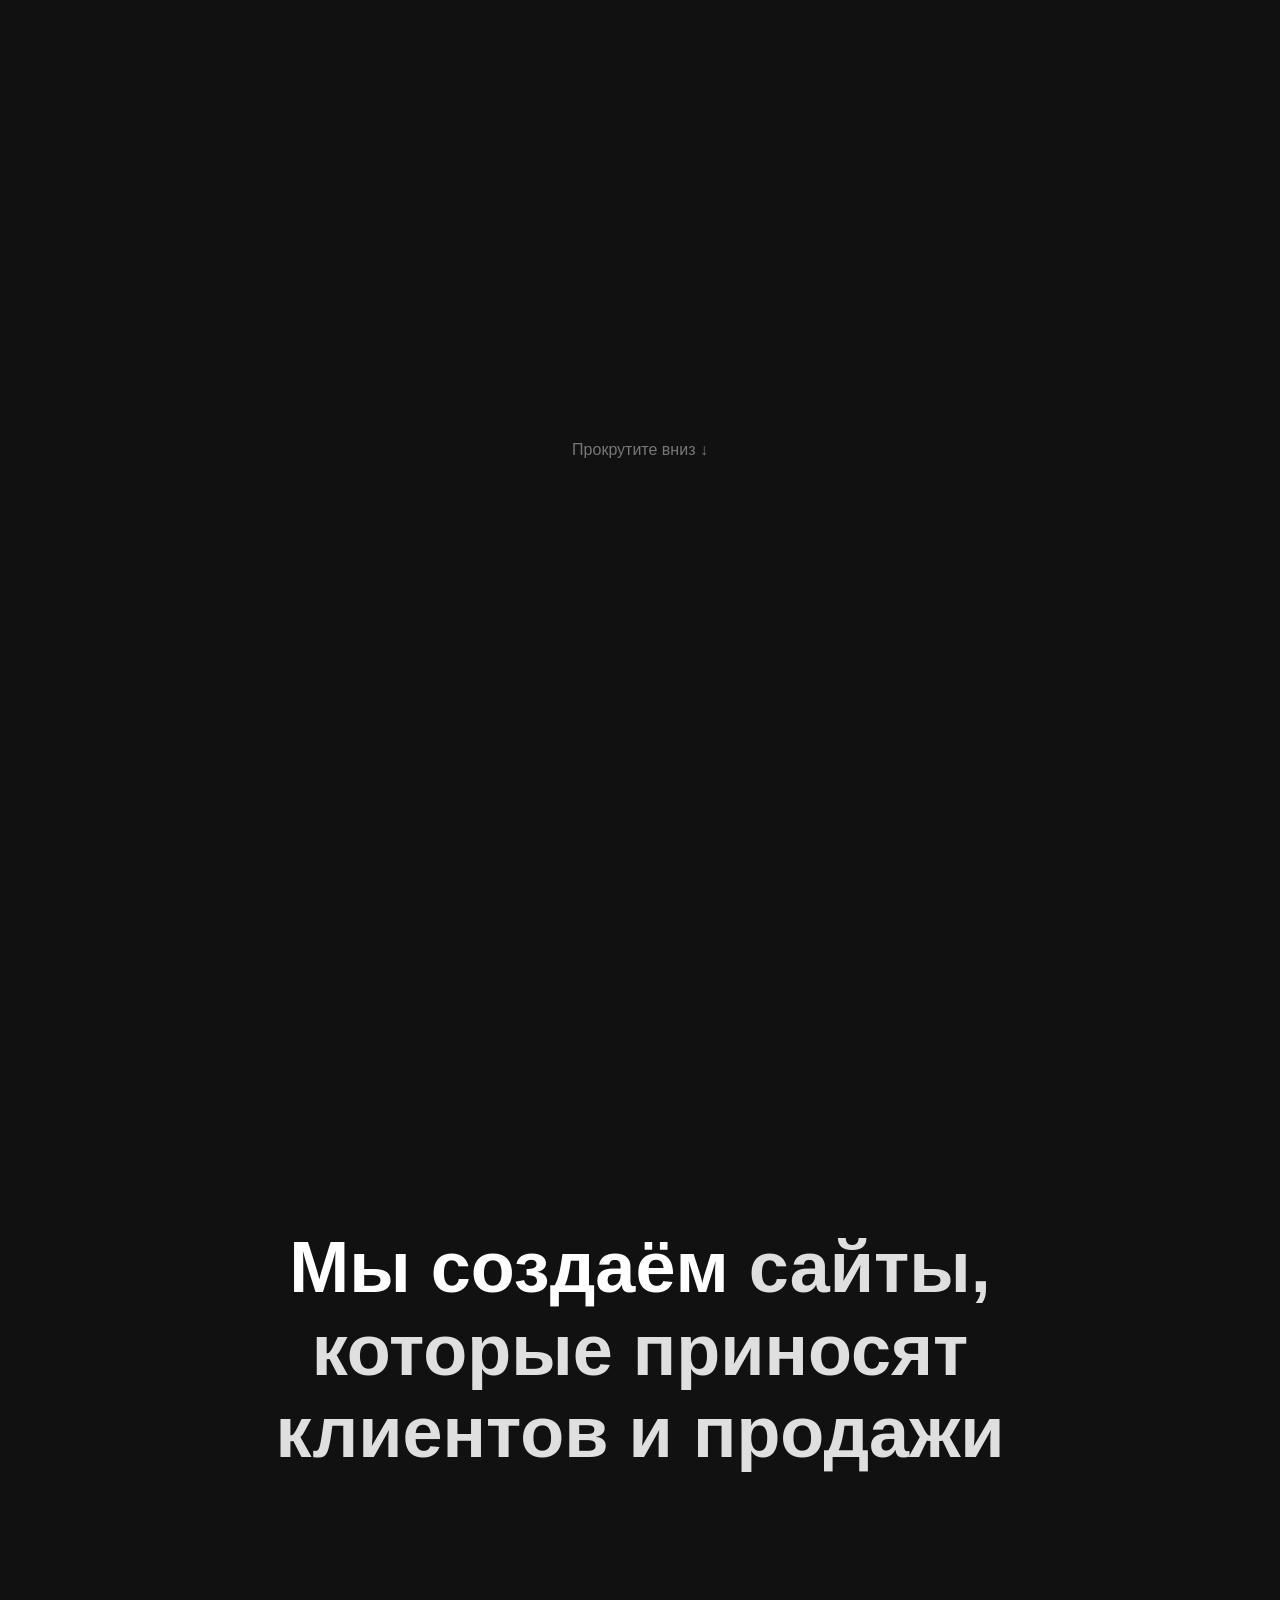
==== letter-highlight/index.html @ 5461dc26 "Добавить эффект поочерёдной подсветки букв заголовка Co-Authored-By: Claude Opus 5.5 <noreply@anthro" ====
<!DOCTYPE html>
<html lang="ru">
<head>
  <meta charset="UTF-8">
  <meta name="viewport" content="width=device-width, initial-scale=1.0">
  <title>Подсветка заголовка по буквам</title>
  <link rel="stylesheet" href="style.css">
</head>
<body>

  <!-- Пустое место сверху, чтобы было видно, что анимация стартует только при прокрутке к блоку -->
  <section class="spacer">
    <p>Прокрутите вниз ↓</p>
  </section>

  <!-- Блок с заголовком. Анимация запускается, когда этот блок появляется на экране -->
  <section class="hero">
    <h1 class="js-letters">Мы создаём сайты, которые приносят клиентов и продажи</h1>
  </section>

  <section class="spacer"></section>

  <script src="script.js"></script>
</body>
</html>
---- letter-highlight/style.css ----
* {
  box-sizing: border-box;
}

body {
  margin: 0;
  font-family: Arial, Helvetica, sans-serif;
  background: #111111;
}

.spacer {
  min-height: 100vh;
  display: flex;
  align-items: center;
  justify-content: center;
  color: #777777;
}

.hero {
  min-height: 100vh;
  display: flex;
  align-items: center;
  justify-content: center;
  padding: 0 16px;
}

.hero h1 {
  max-width: 900px;
  margin: 0;
  font-size: clamp(32px, 6vw, 72px);
  line-height: 1.15;
  text-align: center;
}

/* Каждая буква заголовка — отдельный span. Начальный цвет — #DFDFDF */
.letter {
  color: #DFDFDF;
  transition: color 0.4s ease;
}

/* Обычная буква после «зажигания» становится белой */
.letter.is-lit {
  color: #FFFFFF;
}

/* Буква из выделенного слова после «зажигания» становится красной */
.letter.is-accent.is-lit {
  color: #FF0000;
}

/* Слово целиком не переносится по буквам на новую строку */
.word {
  white-space: nowrap;
}
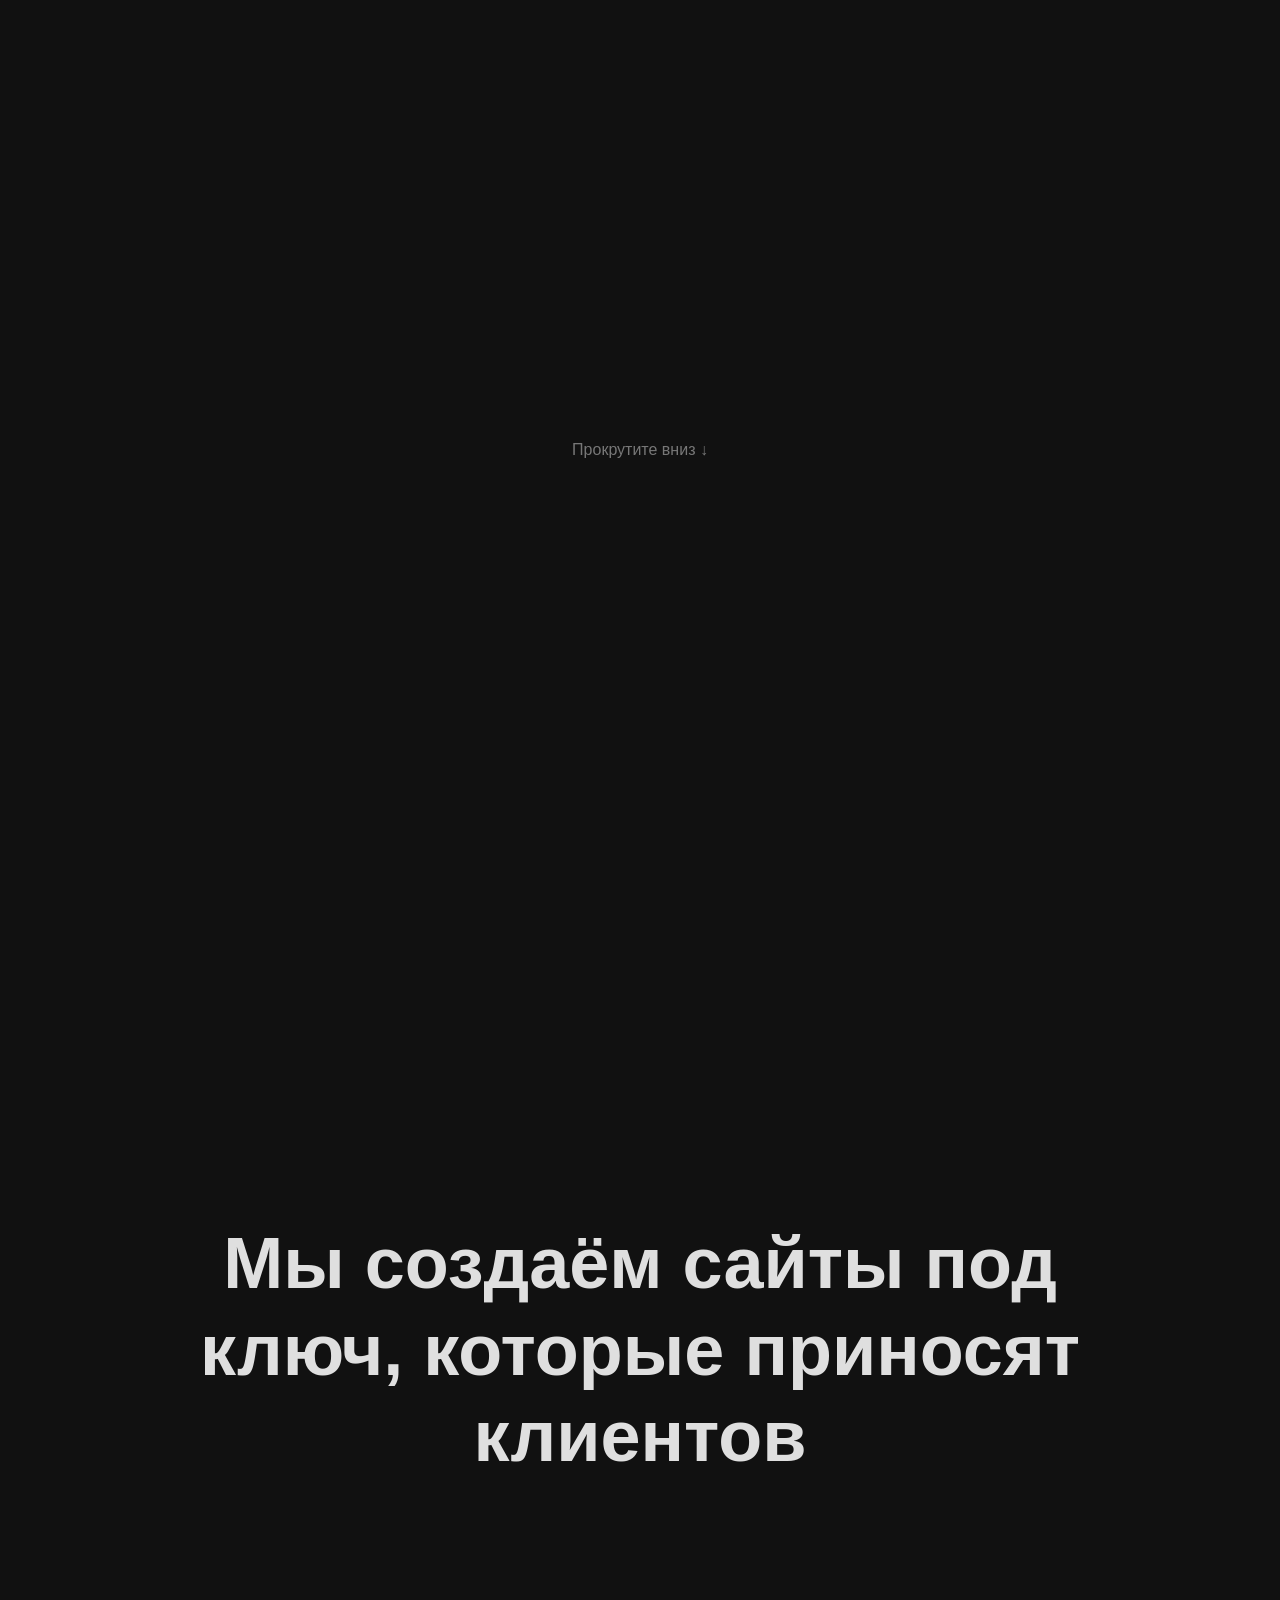
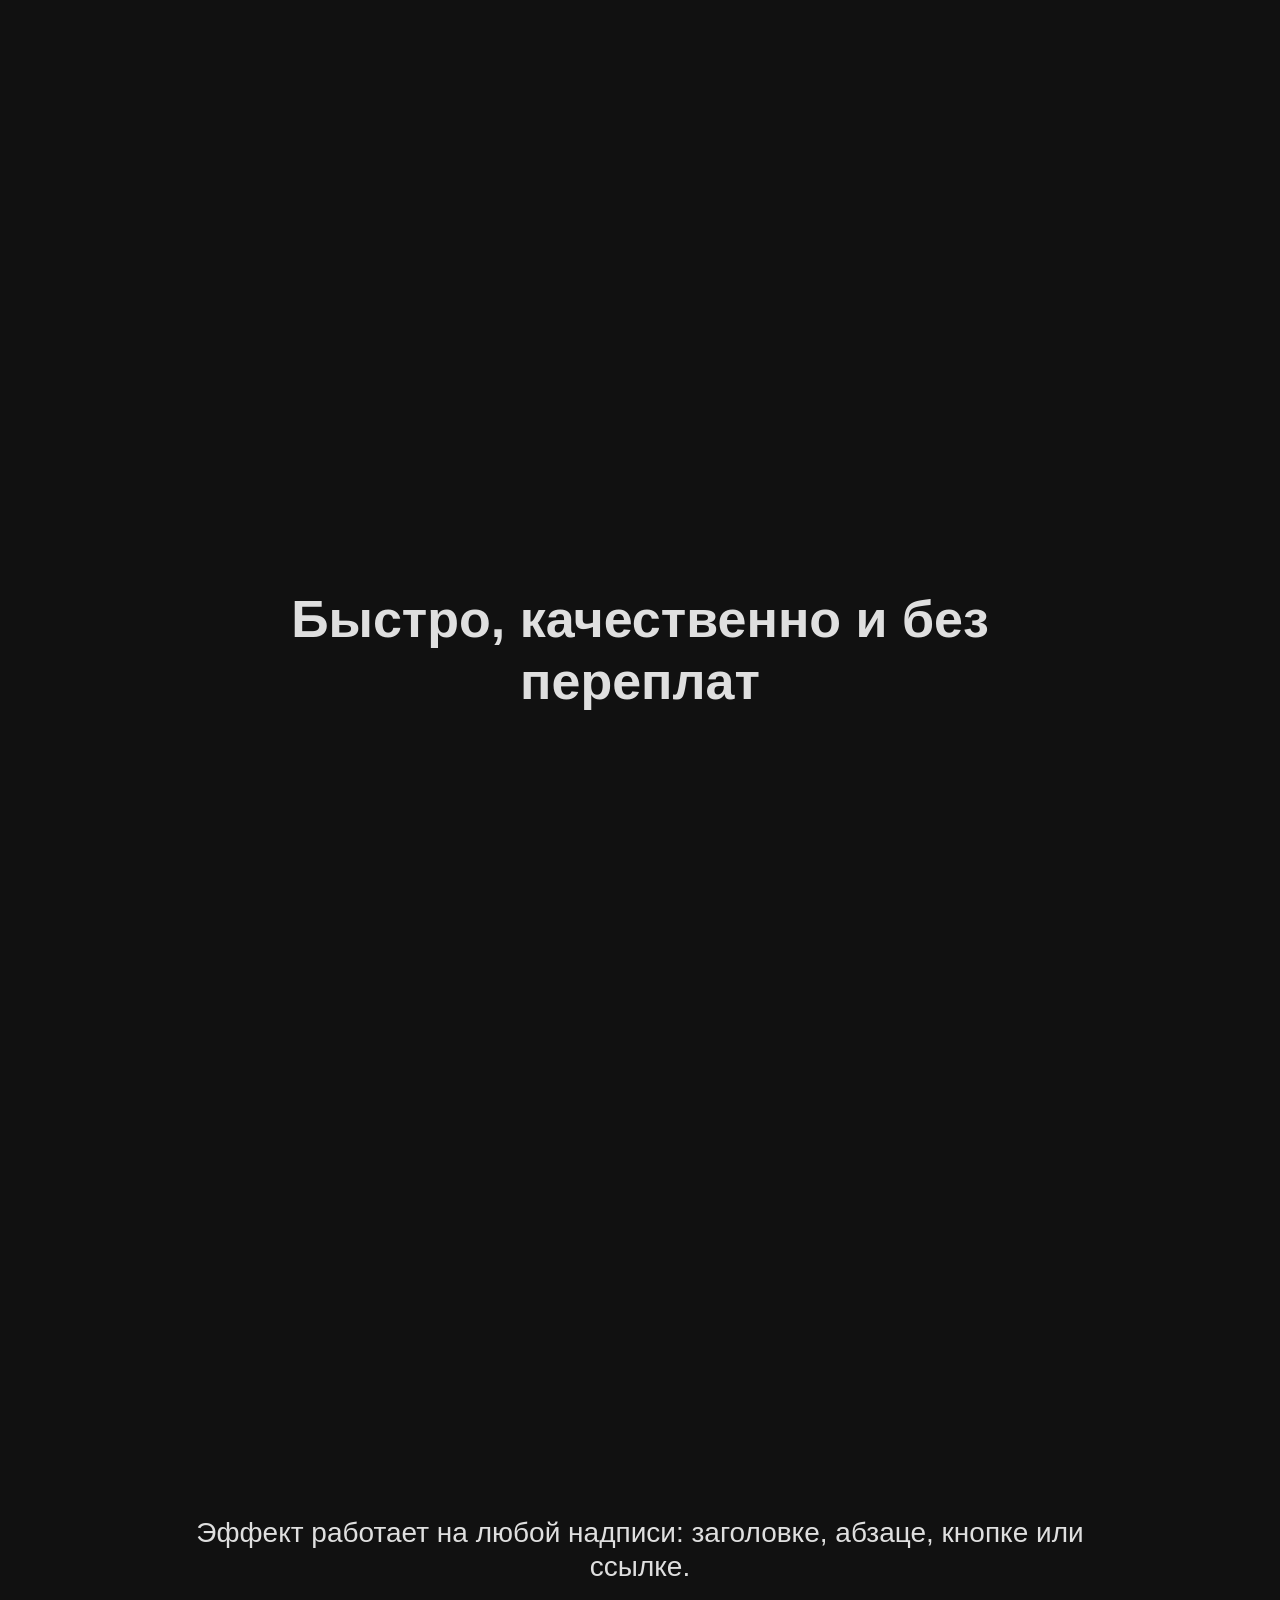
==== commit 32382b1a: "Подсветка букв: выделение фраз через HTML, повтор при появлении, архив Co-Authored-By: Claude Opus 5" ====
--- a/letter-highlight/index.html
+++ b/letter-highlight/index.html
@@ -3,19 +3,42 @@
 <head>
   <meta charset="UTF-8">
   <meta name="viewport" content="width=device-width, initial-scale=1.0">
-  <title>Подсветка заголовка по буквам</title>
+  <title>Подсветка текста по буквам</title>
   <link rel="stylesheet" href="style.css">
 </head>
 <body>
 
-  <!-- Пустое место сверху, чтобы было видно, что анимация стартует только при прокрутке к блоку -->
+  <!--
+    КАК ПОЛЬЗОВАТЬСЯ:
+    1. Добавьте класс js-letters любому элементу с текстом (h1, h2, p, a, div, span...).
+    2. Слово или фразу, которые должны стать красными, оберните в <span class="accent">...</span>.
+    3. Скорость можно задать отдельно для элемента атрибутом data-letter-delay="80" (мс между буквами).
+       Если атрибута нет — берётся общая скорость из script.js (LETTER_DELAY).
+  -->
+
   <section class="spacer">
     <p>Прокрутите вниз ↓</p>
   </section>
 
-  <!-- Блок с заголовком. Анимация запускается, когда этот блок появляется на экране -->
-  <section class="hero">
-    <h1 class="js-letters">Мы создаём сайты, которые приносят клиентов и продажи</h1>
+  <!-- Пример 1: заголовок, красное — целая фраза -->
+  <section class="block">
+    <h1 class="js-letters">
+      Мы создаём сайты <span class="accent">под ключ</span>, которые приносят клиентов
+    </h1>
+  </section>
+
+  <!-- Пример 2: несколько выделенных слов и своя скорость для этого элемента -->
+  <section class="block">
+    <h2 class="js-letters" data-letter-delay="30">
+      <span class="accent">Быстро</span>, качественно и <span class="accent">без переплат</span>
+    </h2>
+  </section>
+
+  <!-- Пример 3: обычный абзац без красных слов -->
+  <section class="block">
+    <p class="js-letters text">
+      Эффект работает на любой надписи: заголовке, абзаце, кнопке или ссылке.
+    </p>
   </section>
 
   <section class="spacer"></section>
--- a/letter-highlight/style.css
+++ b/letter-highlight/style.css
@@ -1,3 +1,46 @@
+/* =====================================================================
+   НАСТРОЙКИ ЦВЕТОВ И ПЛАВНОСТИ
+   ===================================================================== */
+:root {
+  --letter-color-start: #DFDFDF;   /* исходный цвет букв */
+  --letter-color-end: #FFFFFF;     /* цвет обычных букв после подсветки */
+  --letter-color-accent: #FF0000;  /* цвет букв внутри <span class="accent"> */
+
+  /* СКОРОСТЬ СМЕНЫ ЦВЕТА ОДНОЙ БУКВЫ (плавность перехода).
+     Пауза МЕЖДУ буквами настраивается отдельно — в script.js (LETTER_DELAY). */
+  --letter-transition: 0.4s;
+}
+
+
+/* =====================================================================
+   ЭФФЕКТ — эти правила нужны для работы подсветки
+   ===================================================================== */
+
+/* Каждая буква — отдельный span. Пока не подсвечена — исходный цвет */
+.js-letters .letter {
+  color: var(--letter-color-start);
+  transition: color var(--letter-transition) ease;
+}
+
+/* Подсвеченная обычная буква */
+.js-letters .letter.is-lit {
+  color: var(--letter-color-end);
+}
+
+/* Подсвеченная буква внутри выделенного слова/фразы */
+.js-letters .accent .letter.is-lit {
+  color: var(--letter-color-accent);
+}
+
+/* Слово не разрывается переносом строки посередине */
+.js-letters .word {
+  white-space: nowrap;
+}
+
+
+/* =====================================================================
+   ОФОРМЛЕНИЕ ЗАГОТОВКИ — можно менять или удалить
+   ===================================================================== */
 * {
   box-sizing: border-box;
 }
@@ -8,15 +51,8 @@
   background: #111111;
 }
 
-.spacer {
-  min-height: 100vh;
-  display: flex;
-  align-items: center;
-  justify-content: center;
-  color: #777777;
-}
-
-.hero {
+.spacer,
+.block {
   min-height: 100vh;
   display: flex;
   align-items: center;
@@ -24,31 +60,27 @@
   padding: 0 16px;
 }
 
-.hero h1 {
+.spacer {
+  color: #777777;
+}
+
+.block h1,
+.block h2,
+.block .text {
   max-width: 900px;
   margin: 0;
-  font-size: clamp(32px, 6vw, 72px);
-  line-height: 1.15;
+  line-height: 1.2;
   text-align: center;
 }
 
-/* Каждая буква заголовка — отдельный span. Начальный цвет — #DFDFDF */
-.letter {
-  color: #DFDFDF;
-  transition: color 0.4s ease;
+.block h1 {
+  font-size: clamp(32px, 6vw, 72px);
 }
 
-/* Обычная буква после «зажигания» становится белой */
-.letter.is-lit {
-  color: #FFFFFF;
+.block h2 {
+  font-size: clamp(26px, 4.5vw, 52px);
 }
 
-/* Буква из выделенного слова после «зажигания» становится красной */
-.letter.is-accent.is-lit {
-  color: #FF0000;
+.block .text {
+  font-size: clamp(18px, 2.5vw, 28px);
 }
-
-/* Слово целиком не переносится по буквам на новую строку */
-.word {
-  white-space: nowrap;
-}
